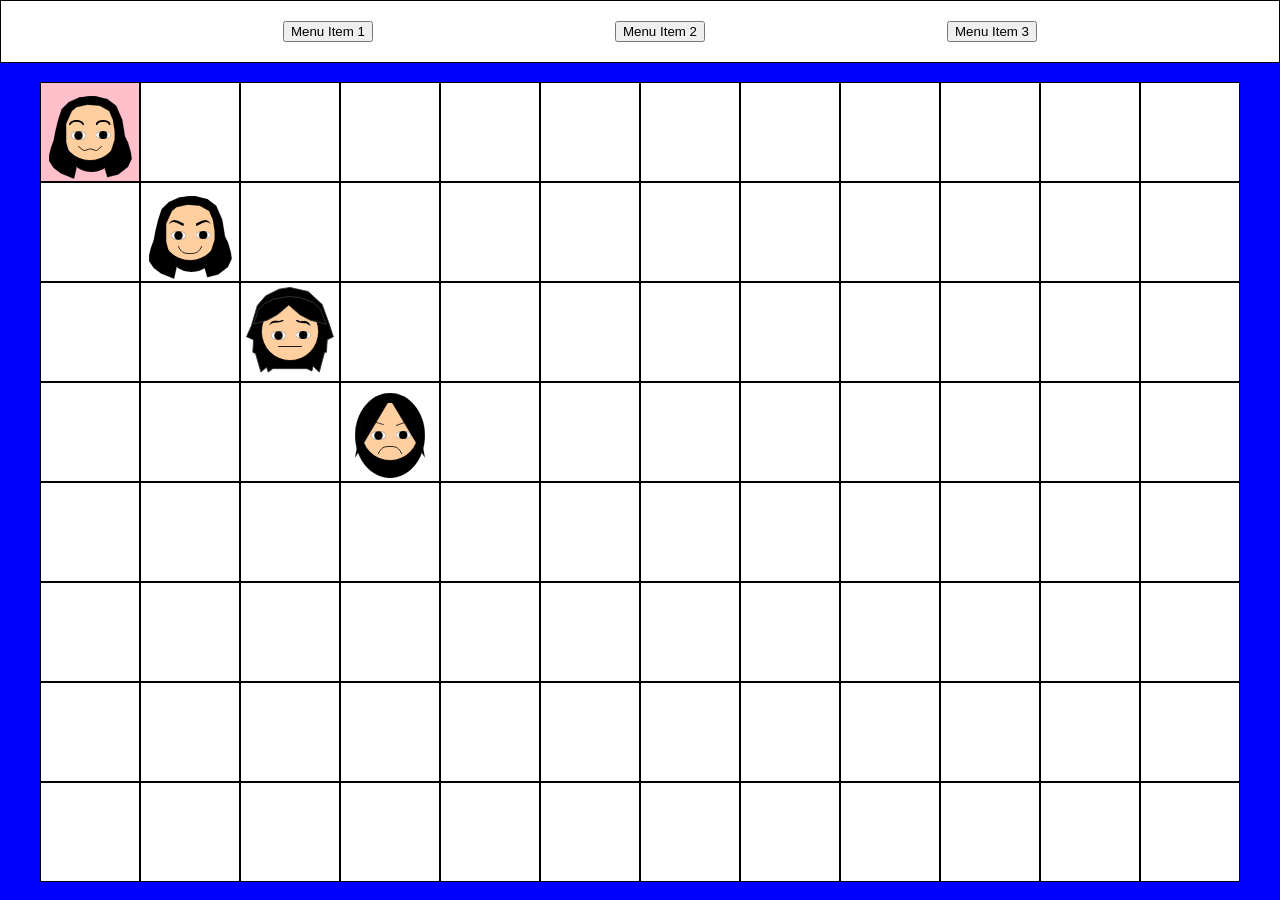
==== index.html @ b17f2de1 "init commit, drag logic, inheritance, seperated file" ====
<!DOCTYPE html>
<html lang="en">
<head>
  <meta charset="UTF-8">
  <meta name="viewport" content="width=device-width, initial-scale=1.0">
  <link rel="stylesheet" href="style.css">
  <script type="module" src="index.js"></script>
</head>
<body>
  <nav>
    <ul>
      <li><button>Menu Item 1</button></li>
      <li><button>Menu Item 2</button></li>
      <li><button>Menu Item 3</button></li>
    </ul>
  </nav>

  <div id="game-area"></div>
</body>
</html>
---- style.css ----
* {
  box-sizing: border-box;
}

html, body {
  height: 100%;
  margin: 0;
  padding: 0;
}

body {
  display: flex;
  flex-direction: column;
}

nav {
  background-color: white;
  margin: 0;
  padding-top: 0.25rem;
  padding-bottom: 0.25rem;
  border: 1px solid black;
}

nav ul {
  display: flex;
  flex-direction: row;
  justify-content: space-evenly;  
}

nav li {
  list-style-type: none;
}

#game-area {
  background-color: blue;
  flex-grow: 1;
  display: flex;
  justify-content: center;
  align-items: center;
}

#ship {
  display: grid;
  width: max-content;
  height: max-content;
}

#ship > div {
  background-color: white;
  border: 1px solid black;
  width: 100%;
  height: 100%;
  aspect-ratio: 1 / 1;
  text-align: center;
  display: flex;
  justify-content: center;
  align-items: center;
}

.action-marker {
  position: relative;
}

.action-marker::before {
  content: attr(data-index); 
  position: absolute;
  top: 5px;
  right: 5px;
  background: black;
  color: white;
  font-size: 12px;
  padding: 2px 6px;
  z-index: 10;
}

.character-model, .player-model {
  position: relative;
  display: inline-block;
  pointer-events: auto;
  width: 60%;
  z-index: 2;
}

.character-model img:not([class]), .player-model img:not([class]) {
  display: block;
  width: 100%;
  height: auto;
  position: relative;
  z-index: 2;       
}

.character-model img,
.player-model img {
  pointer-events: none;
}


.eye-left, .eye-right, .eyebrow-left, .eyebrow-right, .mouth, .hair-front, .hair-back {
  position: absolute;
  height: auto;
}

.eye-left, .eye-right {
  width: 25%;
  top: 50%;
  z-index: 3;
}

.eye-left {
  left: 18%;
}

.eye-right {
  left: 60%;
  transform: scaleX(-1);
}

.eyebrow-left, .eyebrow-right {
  width: 25%;
  top: 30%;
  z-index: 3;
}

.eyebrow-left {
  left: 15%;
}

.eyebrow-right {
  left: 60%;
  transform: scaleX(-1);
}

.mouth {
  width: 40%;
  top: 75%;
  left: 30%;
  z-index: 3;
}

.hair-back {
  z-index: 1; 
}

.hair-front {
  z-index: 4;
}
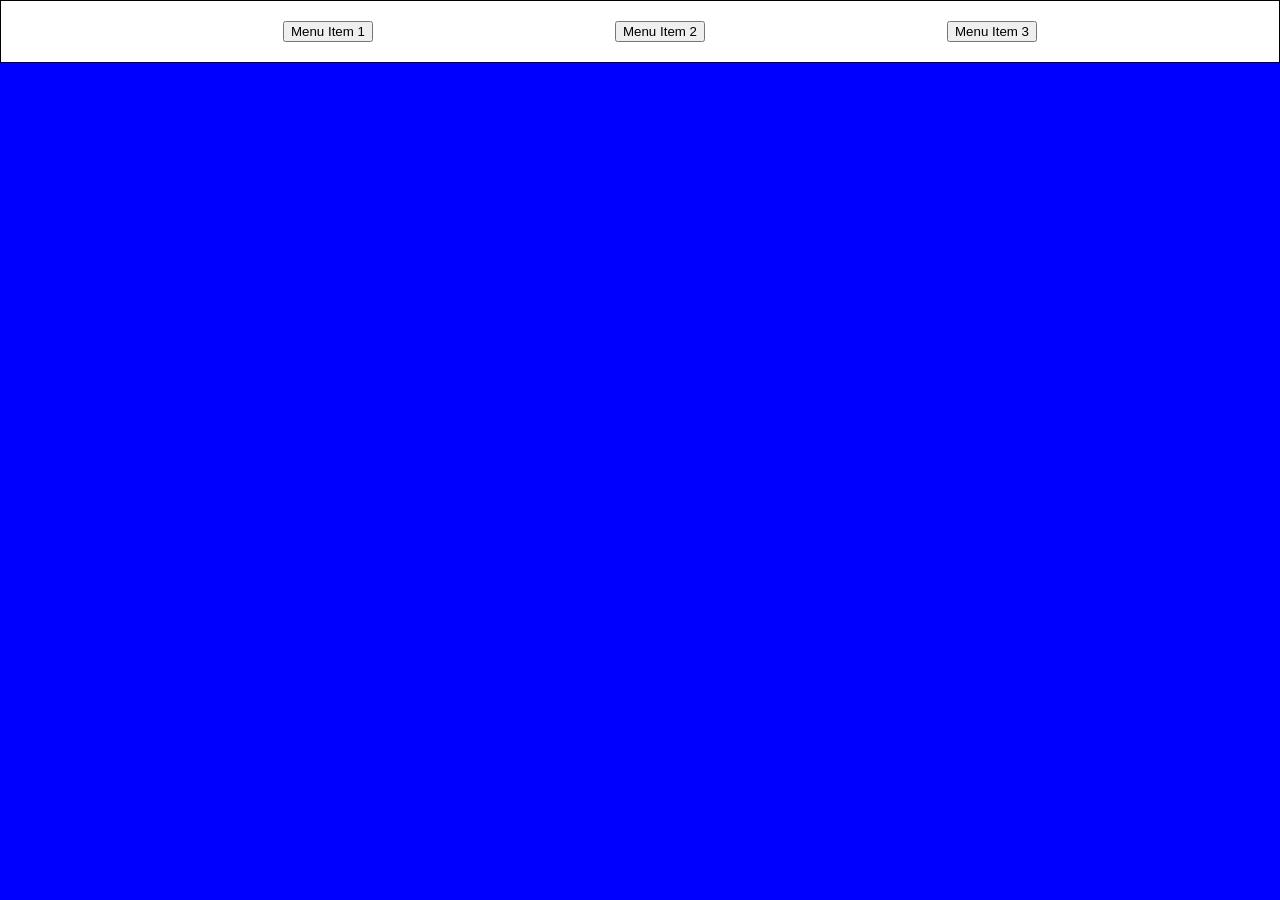
==== commit 9c61c083: "Node Generator Poisson Implementation, part 1 of map" ====
--- a/index.html
+++ b/index.html
@@ -14,7 +14,6 @@
       <li><button>Menu Item 3</button></li>
     </ul>
   </nav>
-
   <div id="game-area"></div>
 </body>
 </html>
--- a/style.css
+++ b/style.css
@@ -24,7 +24,7 @@
 nav ul {
   display: flex;
   flex-direction: row;
-  justify-content: space-evenly;  
+  justify-content: space-evenly;
 }
 
 nav li {
@@ -46,7 +46,6 @@
 }
 
 #ship > div {
-  background-color: white;
   border: 1px solid black;
   width: 100%;
   height: 100%;
@@ -62,7 +61,7 @@
 }
 
 .action-marker::before {
-  content: attr(data-index); 
+  content: attr(data-index);
   position: absolute;
   top: 5px;
   right: 5px;
@@ -86,7 +85,7 @@
   width: 100%;
   height: auto;
   position: relative;
-  z-index: 2;       
+  z-index: 2;
 }
 
 .character-model img,
@@ -138,9 +137,17 @@
 }
 
 .hair-back {
-  z-index: 1; 
+  z-index: 1;
 }
 
 .hair-front {
   z-index: 4;
-}+}
+
+.tile-type-table {
+  background-color: brown;
+}
+
+.tile-type-floor {
+  background-color: burlywood;
+}
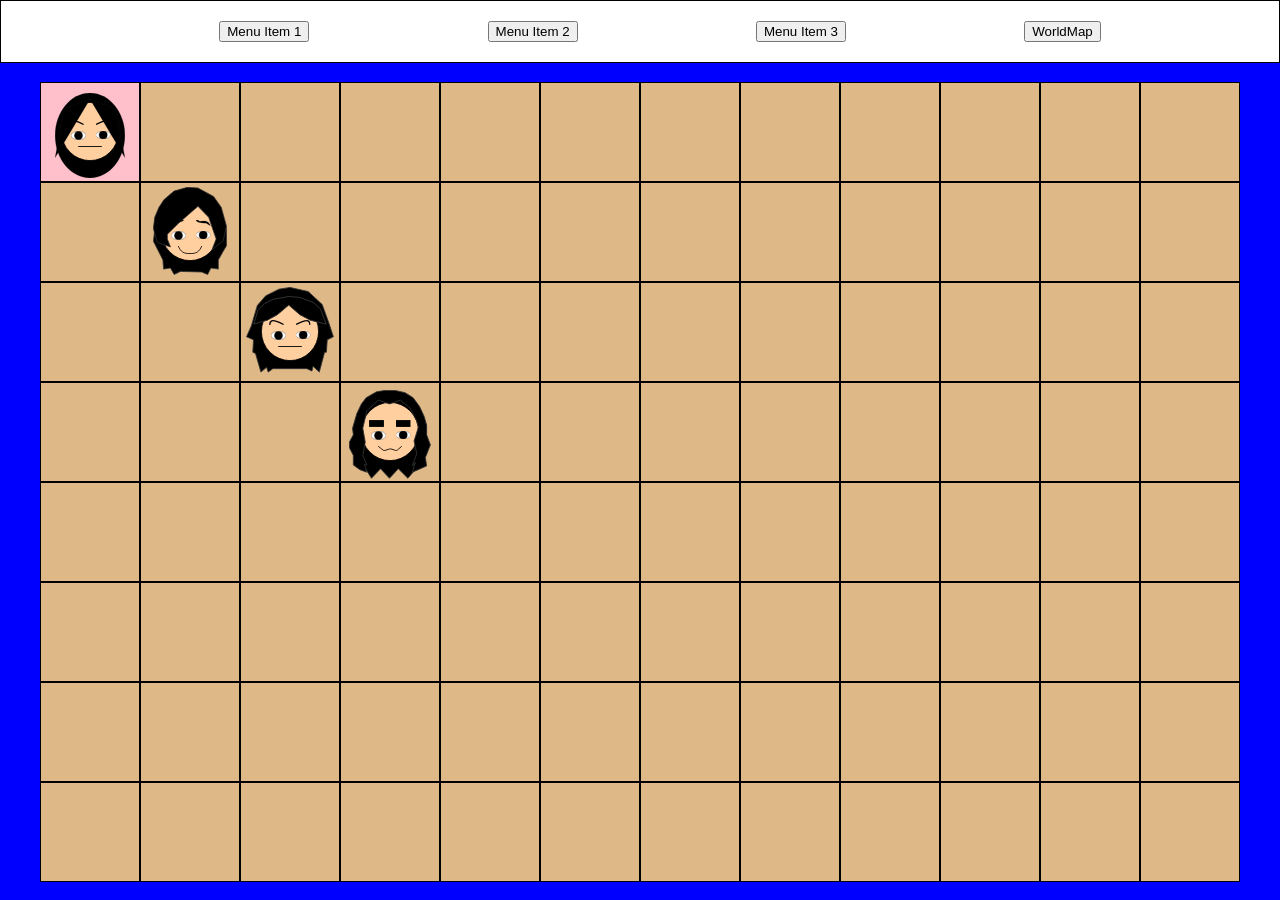
==== commit 0cb43e40: "Added DINMapRenderer.js and cleaned up DOMGameRenderer.js code" ====
--- a/index.html
+++ b/index.html
@@ -12,8 +12,10 @@
       <li><button>Menu Item 1</button></li>
       <li><button>Menu Item 2</button></li>
       <li><button>Menu Item 3</button></li>
+      <li><button>WorldMap</button></li>
     </ul>
   </nav>
   <div id="game-area"></div>
+  <div id="world-map-area"></div>
 </body>
 </html>
